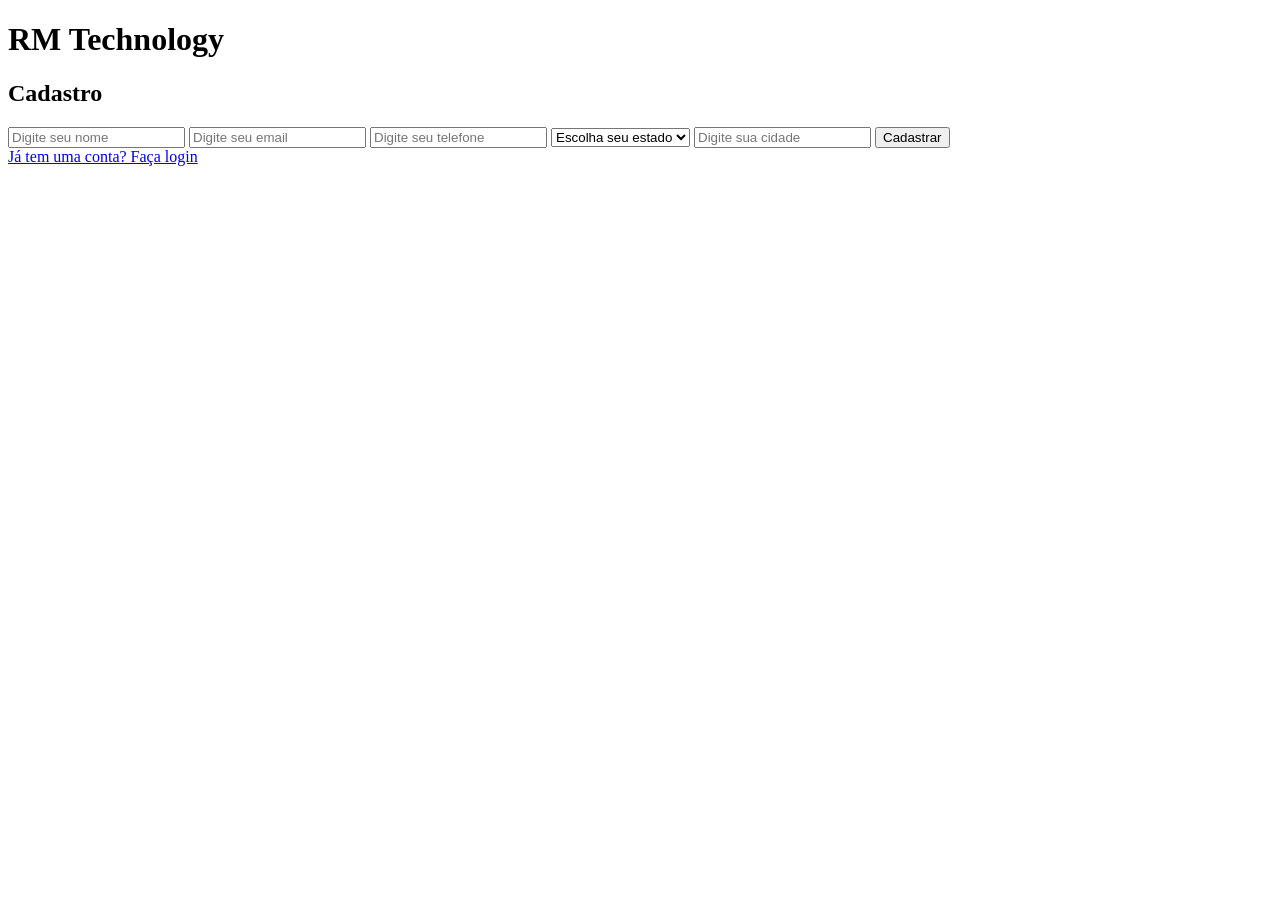
==== cadastrar.html @ 27ba8860 "Create cadastrar.html html quando clica no link cadastrar" ====
<!DOCTYPE html>
<html lang="pt-br">
<head>
  <meta charset="UTF-8">
  <meta name="viewport" content="width=device-width, initial-scale=1.0">
  <title>Cadastro - RM Technology</title>
  <link rel="stylesheet" href="estilo2.css"> <!-- Referência ao arquivo CSS -->
</head>
<body>

  <!-- Topo -->
  <header>
    <div class="topo">
      <h1>RM Technology</h1>
    </div>
  </header>

  <!-- Formulário de Cadastro -->
  <div class="formulario-container">
    <form class="cadastro-form">
      <h2>Cadastro</h2>

      <!-- Campos do formulário -->
      <input type="text" id="nome"  name="nome" placeholder="Digite seu nome" required>
      <input type="email" id="email"  name="email" placeholder="Digite seu email" required>
      <input type="tel" id="telefone"  name="telefone" placeholder="Digite seu telefone" required>

      <!-- Campos para estado e cidade -->
      <select name="estado" required>
        <option value="" disabled selected>Escolha seu estado</option>
        <option value="SP">São Paulo</option>
        <option value="RJ">Rio de Janeiro</option>
        <option value="MG">Minas Gerais</option>
        <!-- Adicione mais estados conforme necessário -->
      </select>

      <input type="text" name="cidade" placeholder="Digite sua cidade" required>

      <!-- Botão de Cadastro -->
      <button type="submit">Cadastrar</button>

      <div class="links">
        <a href="index.html">Já tem uma conta? Faça login</a>
      </div>
    </form>
</body>
</html>
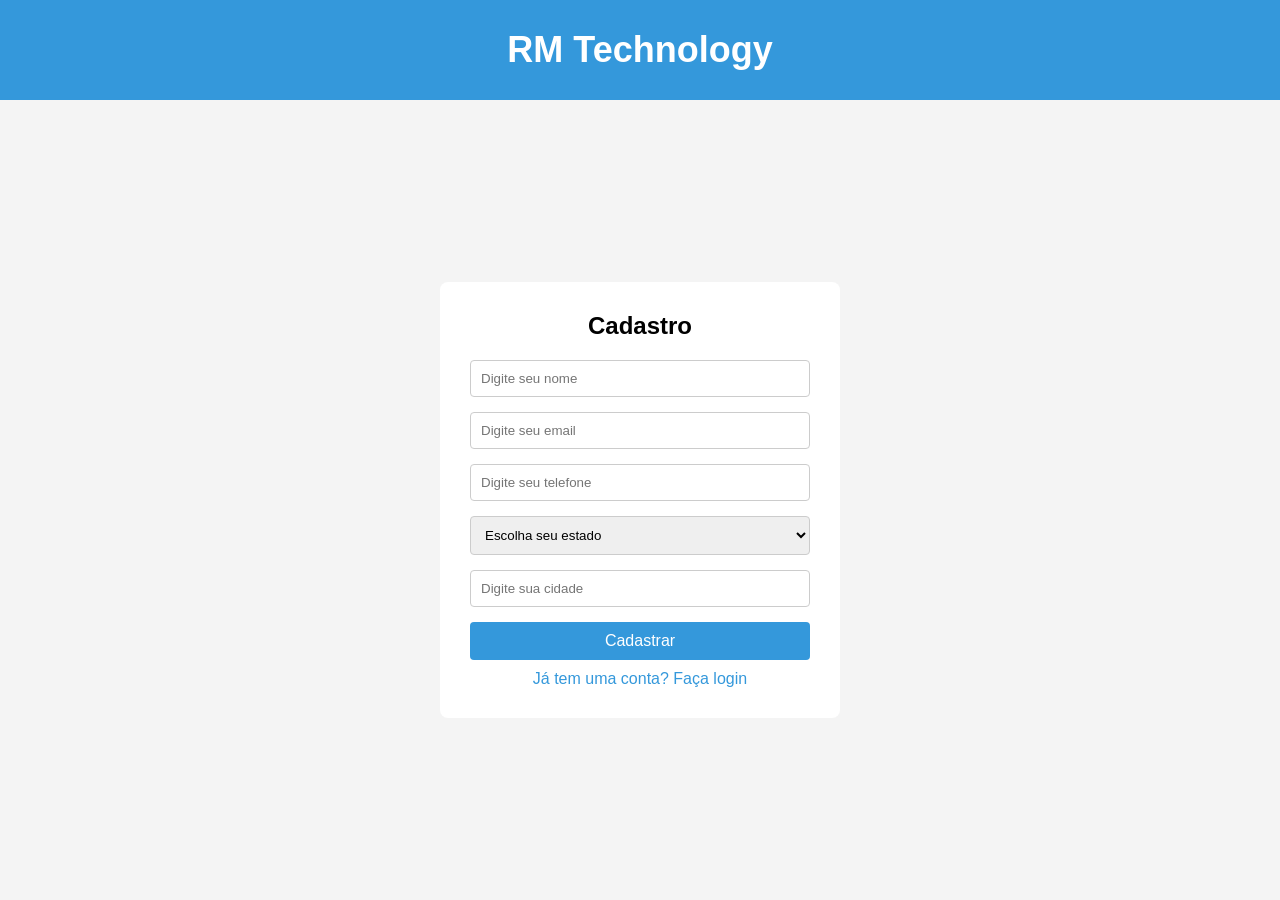
==== commit bd7484bc: "Update cadastrar.html" ====
--- a/cadastrar.html
+++ b/cadastrar.html
@@ -23,7 +23,11 @@
       <!-- Campos do formulário -->
       <input type="text" id="nome"  name="nome" placeholder="Digite seu nome" required>
       <input type="email" id="email"  name="email" placeholder="Digite seu email" required>
-      <input type="tel" id="telefone"  name="telefone" placeholder="Digite seu telefone" required>
+      <input type="text" id="telefone"  name="telefone" placeholder="Digite seu telefone" 
+      required onkeypress="return event.charCode >= 48 && event.charCode <= 57" maxlength="12" data-mask="+0(000) 000-0000" data-mask-selectfocus="true" />
+
+     
+
 
       <!-- Campos para estado e cidade -->
       <select name="estado" required>
--- a/estilo2.css
+++ b/estilo2.css
@@ -0,0 +1,88 @@
+/* Resetando margens e preenchimentos */
+* {
+    margin: 0;
+    padding: 0;
+    box-sizing: border-box;
+  }
+  
+  /* Garantir que a altura do HTML e Body seja 100% */
+  body, html {
+    height: 100%;
+    font-family: Arial, sans-serif;
+  }
+  
+  /* Estilo para o topo */
+  header {
+    width: 100%;
+    height: 100px;
+    background-color: #3498db; /* Cor azul */
+    display: flex;
+    justify-content: center;
+    align-items: center;
+  }
+  
+  .topo h1 {
+    color: white;
+    font-size: 36px;
+  }
+  
+  /* Estilo para o container do formulário */
+  .formulario-container {
+    display: flex;
+    justify-content: center;
+    align-items: center;
+    height: calc(100% - 100px); /* Subtrai a altura do topo */
+    background-color: #f4f4f4; /* Cor de fundo suave */
+  }
+  
+  .cadastro-form {
+    background-color: white;
+    padding: 30px;
+    border-radius: 8px;
+    width: 80%;
+    max-width: 400px;
+  }
+  
+  .cadastro-form h2 {
+    text-align: center;
+    margin-bottom: 20px;
+  }
+  
+  .cadastro-form input,
+  .cadastro-form select {
+    width: 100%;
+    padding: 10px;
+    margin-bottom: 15px;
+    border: 1px solid #ccc;
+    border-radius: 4px;
+  }
+  
+  .cadastro-form button {
+    width: 100%;
+    padding: 10px;
+    background-color: #3498db;
+    border: none;
+    border-radius: 4px;
+    color: white;
+    font-size: 16px;
+    cursor: pointer;
+  }
+  
+  .cadastro-form button:hover {
+    background-color: #2980b9;
+  }
+  
+  .links {
+    text-align: center;
+    margin-top: 10px;
+  }
+  
+  .links a {
+    text-decoration: none;
+    color: #3498db;
+  }
+  
+  .links a:hover {
+    text-decoration: underline;
+  }
+  
